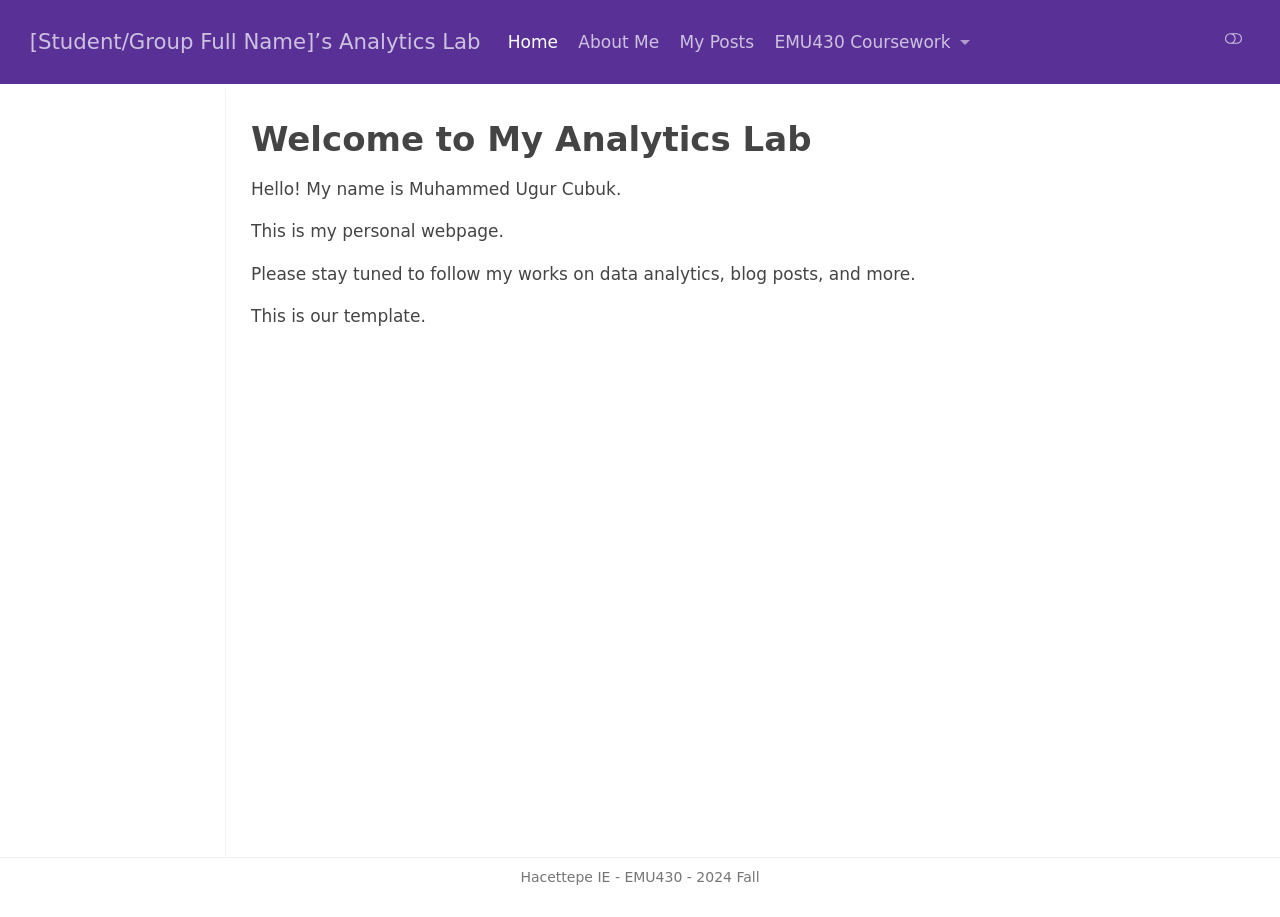
==== docs/index.html @ 07e2b96e "update_1.1" ====
<!DOCTYPE html>
<html xmlns="http://www.w3.org/1999/xhtml" lang="en" xml:lang="en"><head>

<meta charset="utf-8">
<meta name="generator" content="quarto-1.5.57">

<meta name="viewport" content="width=device-width, initial-scale=1.0, user-scalable=yes">


<title>Welcome to My Analytics Lab – [Student/Group Full Name]’s Analytics Lab</title>
<style>
code{white-space: pre-wrap;}
span.smallcaps{font-variant: small-caps;}
div.columns{display: flex; gap: min(4vw, 1.5em);}
div.column{flex: auto; overflow-x: auto;}
div.hanging-indent{margin-left: 1.5em; text-indent: -1.5em;}
ul.task-list{list-style: none;}
ul.task-list li input[type="checkbox"] {
  width: 0.8em;
  margin: 0 0.8em 0.2em -1em; /* quarto-specific, see https://github.com/quarto-dev/quarto-cli/issues/4556 */ 
  vertical-align: middle;
}
</style>


<script src="site_libs/quarto-nav/quarto-nav.js"></script>
<script src="site_libs/quarto-nav/headroom.min.js"></script>
<script src="site_libs/clipboard/clipboard.min.js"></script>
<script src="site_libs/quarto-search/autocomplete.umd.js"></script>
<script src="site_libs/quarto-search/fuse.min.js"></script>
<script src="site_libs/quarto-search/quarto-search.js"></script>
<meta name="quarto:offset" content="./">
<script src="site_libs/quarto-html/quarto.js"></script>
<script src="site_libs/quarto-html/popper.min.js"></script>
<script src="site_libs/quarto-html/tippy.umd.min.js"></script>
<script src="site_libs/quarto-html/anchor.min.js"></script>
<link href="site_libs/quarto-html/tippy.css" rel="stylesheet">
<link href="site_libs/quarto-html/quarto-syntax-highlighting.css" rel="stylesheet" class="quarto-color-scheme" id="quarto-text-highlighting-styles">
<link href="site_libs/quarto-html/quarto-syntax-highlighting-dark.css" rel="prefetch" class="quarto-color-scheme quarto-color-alternate" id="quarto-text-highlighting-styles">
<script src="site_libs/bootstrap/bootstrap.min.js"></script>
<link href="site_libs/bootstrap/bootstrap-icons.css" rel="stylesheet">
<link href="site_libs/bootstrap/bootstrap.min.css" rel="stylesheet" class="quarto-color-scheme" id="quarto-bootstrap" data-mode="light">
<link href="site_libs/bootstrap/bootstrap-dark.min.css" rel="prefetch" class="quarto-color-scheme quarto-color-alternate" id="quarto-bootstrap" data-mode="dark">
<script id="quarto-search-options" type="application/json">{
  "location": "navbar",
  "copy-button": false,
  "collapse-after": 3,
  "panel-placement": "end",
  "type": "overlay",
  "limit": 50,
  "keyboard-shortcut": [
    "f",
    "/",
    "s"
  ],
  "show-item-context": false,
  "language": {
    "search-no-results-text": "No results",
    "search-matching-documents-text": "matching documents",
    "search-copy-link-title": "Copy link to search",
    "search-hide-matches-text": "Hide additional matches",
    "search-more-match-text": "more match in this document",
    "search-more-matches-text": "more matches in this document",
    "search-clear-button-title": "Clear",
    "search-text-placeholder": "",
    "search-detached-cancel-button-title": "Cancel",
    "search-submit-button-title": "Submit",
    "search-label": "Search"
  }
}</script>


<link rel="stylesheet" href="styles.css">
</head>

<body class="docked nav-fixed">

<div id="quarto-search-results"></div>
  <header id="quarto-header" class="headroom fixed-top">
    <nav class="navbar navbar-expand-lg " data-bs-theme="dark">
      <div class="navbar-container container-fluid">
      <div class="navbar-brand-container mx-auto">
    <a class="navbar-brand" href="./index.html">
    <span class="navbar-title">[Student/Group Full Name]’s Analytics Lab</span>
    </a>
  </div>
            <div id="quarto-search" class="" title="Search"></div>
          <button class="navbar-toggler" type="button" data-bs-toggle="collapse" data-bs-target="#navbarCollapse" aria-controls="navbarCollapse" role="menu" aria-expanded="false" aria-label="Toggle navigation" onclick="if (window.quartoToggleHeadroom) { window.quartoToggleHeadroom(); }">
  <span class="navbar-toggler-icon"></span>
</button>
          <div class="collapse navbar-collapse" id="navbarCollapse">
            <ul class="navbar-nav navbar-nav-scroll me-auto">
  <li class="nav-item">
    <a class="nav-link active" href="./index.html" aria-current="page"> 
<span class="menu-text">Home</span></a>
  </li>  
  <li class="nav-item">
    <a class="nav-link" href="./about.html"> 
<span class="menu-text">About Me</span></a>
  </li>  
  <li class="nav-item">
    <a class="nav-link" href="./posts.html"> 
<span class="menu-text">My Posts</span></a>
  </li>  
  <li class="nav-item dropdown ">
    <a class="nav-link dropdown-toggle" href="#" id="nav-menu-emu430-coursework" role="link" data-bs-toggle="dropdown" aria-expanded="false">
 <span class="menu-text">EMU430 Coursework</span>
    </a>
    <ul class="dropdown-menu" aria-labelledby="nav-menu-emu430-coursework">    
        <li>
    <a class="dropdown-item" href="./assignments.html">
 <span class="dropdown-text">Assignments</span></a>
  </li>  
        <li>
    <a class="dropdown-item" href="./project.html">
 <span class="dropdown-text">Project</span></a>
  </li>  
    </ul>
  </li>
</ul>
          </div> <!-- /navcollapse -->
            <div class="quarto-navbar-tools tools-wide">
    <a href="https://twitter.com" title="" class="quarto-navigation-tool px-1" aria-label=""><i class="bi bi-github"></i></a>
    <a href="https://twitter.com" title="" class="quarto-navigation-tool px-1" aria-label=""><i class="bi bi-twitter"></i></a>
    <a href="https://www.linkedin.com/in/muhammed-u%C4%9Fur-%C3%A7ubuk-53a55b254/" title="" class="quarto-navigation-tool px-1" aria-label=""><i class="bi bi-linkedin"></i></a>
  <a href="" class="quarto-color-scheme-toggle quarto-navigation-tool  px-1" onclick="window.quartoToggleColorScheme(); return false;" title="Toggle dark mode"><i class="bi"></i></a>
</div>
      </div> <!-- /container-fluid -->
    </nav>
</header>
<!-- content -->
<div id="quarto-content" class="quarto-container page-columns page-rows-contents page-layout-article page-navbar">
<!-- sidebar -->
  <nav id="quarto-sidebar" class="sidebar collapse collapse-horizontal quarto-sidebar-collapse-item sidebar-navigation docked overflow-auto">
    
</nav>
<div id="quarto-sidebar-glass" class="quarto-sidebar-collapse-item" data-bs-toggle="collapse" data-bs-target=".quarto-sidebar-collapse-item"></div>
<!-- margin-sidebar -->
    <div id="quarto-margin-sidebar" class="sidebar margin-sidebar zindex-bottom">
    </div>
<!-- main -->
<main class="content" id="quarto-document-content">

<header id="title-block-header" class="quarto-title-block default">
<div class="quarto-title">
<h1 class="title">Welcome to My Analytics Lab</h1>
</div>



<div class="quarto-title-meta">

    
  
    
  </div>
  


</header>


<p>Hello! My name is Muhammed Ugur Cubuk.</p>
<p>This is my personal webpage.</p>
<p>Please stay tuned to follow my works on data analytics, blog posts, and more.</p>
<p>This is our template.</p>



<a onclick="window.scrollTo(0, 0); return false;" role="button" id="quarto-back-to-top"><i class="bi bi-arrow-up"></i> Back to top</a></main> <!-- /main -->
<script id="quarto-html-after-body" type="application/javascript">
window.document.addEventListener("DOMContentLoaded", function (event) {
  const toggleBodyColorMode = (bsSheetEl) => {
    const mode = bsSheetEl.getAttribute("data-mode");
    const bodyEl = window.document.querySelector("body");
    if (mode === "dark") {
      bodyEl.classList.add("quarto-dark");
      bodyEl.classList.remove("quarto-light");
    } else {
      bodyEl.classList.add("quarto-light");
      bodyEl.classList.remove("quarto-dark");
    }
  }
  const toggleBodyColorPrimary = () => {
    const bsSheetEl = window.document.querySelector("link#quarto-bootstrap");
    if (bsSheetEl) {
      toggleBodyColorMode(bsSheetEl);
    }
  }
  toggleBodyColorPrimary();  
  const disableStylesheet = (stylesheets) => {
    for (let i=0; i < stylesheets.length; i++) {
      const stylesheet = stylesheets[i];
      stylesheet.rel = 'prefetch';
    }
  }
  const enableStylesheet = (stylesheets) => {
    for (let i=0; i < stylesheets.length; i++) {
      const stylesheet = stylesheets[i];
      stylesheet.rel = 'stylesheet';
    }
  }
  const manageTransitions = (selector, allowTransitions) => {
    const els = window.document.querySelectorAll(selector);
    for (let i=0; i < els.length; i++) {
      const el = els[i];
      if (allowTransitions) {
        el.classList.remove('notransition');
      } else {
        el.classList.add('notransition');
      }
    }
  }
  const toggleGiscusIfUsed = (isAlternate, darkModeDefault) => {
    const baseTheme = document.querySelector('#giscus-base-theme')?.value ?? 'light';
    const alternateTheme = document.querySelector('#giscus-alt-theme')?.value ?? 'dark';
    let newTheme = '';
    if(darkModeDefault) {
      newTheme = isAlternate ? baseTheme : alternateTheme;
    } else {
      newTheme = isAlternate ? alternateTheme : baseTheme;
    }
    const changeGiscusTheme = () => {
      // From: https://github.com/giscus/giscus/issues/336
      const sendMessage = (message) => {
        const iframe = document.querySelector('iframe.giscus-frame');
        if (!iframe) return;
        iframe.contentWindow.postMessage({ giscus: message }, 'https://giscus.app');
      }
      sendMessage({
        setConfig: {
          theme: newTheme
        }
      });
    }
    const isGiscussLoaded = window.document.querySelector('iframe.giscus-frame') !== null;
    if (isGiscussLoaded) {
      changeGiscusTheme();
    }
  }
  const toggleColorMode = (alternate) => {
    // Switch the stylesheets
    const alternateStylesheets = window.document.querySelectorAll('link.quarto-color-scheme.quarto-color-alternate');
    manageTransitions('#quarto-margin-sidebar .nav-link', false);
    if (alternate) {
      enableStylesheet(alternateStylesheets);
      for (const sheetNode of alternateStylesheets) {
        if (sheetNode.id === "quarto-bootstrap") {
          toggleBodyColorMode(sheetNode);
        }
      }
    } else {
      disableStylesheet(alternateStylesheets);
      toggleBodyColorPrimary();
    }
    manageTransitions('#quarto-margin-sidebar .nav-link', true);
    // Switch the toggles
    const toggles = window.document.querySelectorAll('.quarto-color-scheme-toggle');
    for (let i=0; i < toggles.length; i++) {
      const toggle = toggles[i];
      if (toggle) {
        if (alternate) {
          toggle.classList.add("alternate");     
        } else {
          toggle.classList.remove("alternate");
        }
      }
    }
    // Hack to workaround the fact that safari doesn't
    // properly recolor the scrollbar when toggling (#1455)
    if (navigator.userAgent.indexOf('Safari') > 0 && navigator.userAgent.indexOf('Chrome') == -1) {
      manageTransitions("body", false);
      window.scrollTo(0, 1);
      setTimeout(() => {
        window.scrollTo(0, 0);
        manageTransitions("body", true);
      }, 40);  
    }
  }
  const isFileUrl = () => { 
    return window.location.protocol === 'file:';
  }
  const hasAlternateSentinel = () => {  
    let styleSentinel = getColorSchemeSentinel();
    if (styleSentinel !== null) {
      return styleSentinel === "alternate";
    } else {
      return false;
    }
  }
  const setStyleSentinel = (alternate) => {
    const value = alternate ? "alternate" : "default";
    if (!isFileUrl()) {
      window.localStorage.setItem("quarto-color-scheme", value);
    } else {
      localAlternateSentinel = value;
    }
  }
  const getColorSchemeSentinel = () => {
    if (!isFileUrl()) {
      const storageValue = window.localStorage.getItem("quarto-color-scheme");
      return storageValue != null ? storageValue : localAlternateSentinel;
    } else {
      return localAlternateSentinel;
    }
  }
  const darkModeDefault = false;
  let localAlternateSentinel = darkModeDefault ? 'alternate' : 'default';
  // Dark / light mode switch
  window.quartoToggleColorScheme = () => {
    // Read the current dark / light value 
    let toAlternate = !hasAlternateSentinel();
    toggleColorMode(toAlternate);
    setStyleSentinel(toAlternate);
    toggleGiscusIfUsed(toAlternate, darkModeDefault);
  };
  // Ensure there is a toggle, if there isn't float one in the top right
  if (window.document.querySelector('.quarto-color-scheme-toggle') === null) {
    const a = window.document.createElement('a');
    a.classList.add('top-right');
    a.classList.add('quarto-color-scheme-toggle');
    a.href = "";
    a.onclick = function() { try { window.quartoToggleColorScheme(); } catch {} return false; };
    const i = window.document.createElement("i");
    i.classList.add('bi');
    a.appendChild(i);
    window.document.body.appendChild(a);
  }
  // Switch to dark mode if need be
  if (hasAlternateSentinel()) {
    toggleColorMode(true);
  } else {
    toggleColorMode(false);
  }
  const icon = "";
  const anchorJS = new window.AnchorJS();
  anchorJS.options = {
    placement: 'right',
    icon: icon
  };
  anchorJS.add('.anchored');
  const isCodeAnnotation = (el) => {
    for (const clz of el.classList) {
      if (clz.startsWith('code-annotation-')) {                     
        return true;
      }
    }
    return false;
  }
  const onCopySuccess = function(e) {
    // button target
    const button = e.trigger;
    // don't keep focus
    button.blur();
    // flash "checked"
    button.classList.add('code-copy-button-checked');
    var currentTitle = button.getAttribute("title");
    button.setAttribute("title", "Copied!");
    let tooltip;
    if (window.bootstrap) {
      button.setAttribute("data-bs-toggle", "tooltip");
      button.setAttribute("data-bs-placement", "left");
      button.setAttribute("data-bs-title", "Copied!");
      tooltip = new bootstrap.Tooltip(button, 
        { trigger: "manual", 
          customClass: "code-copy-button-tooltip",
          offset: [0, -8]});
      tooltip.show();    
    }
    setTimeout(function() {
      if (tooltip) {
        tooltip.hide();
        button.removeAttribute("data-bs-title");
        button.removeAttribute("data-bs-toggle");
        button.removeAttribute("data-bs-placement");
      }
      button.setAttribute("title", currentTitle);
      button.classList.remove('code-copy-button-checked');
    }, 1000);
    // clear code selection
    e.clearSelection();
  }
  const getTextToCopy = function(trigger) {
      const codeEl = trigger.previousElementSibling.cloneNode(true);
      for (const childEl of codeEl.children) {
        if (isCodeAnnotation(childEl)) {
          childEl.remove();
        }
      }
      return codeEl.innerText;
  }
  const clipboard = new window.ClipboardJS('.code-copy-button:not([data-in-quarto-modal])', {
    text: getTextToCopy
  });
  clipboard.on('success', onCopySuccess);
  if (window.document.getElementById('quarto-embedded-source-code-modal')) {
    // For code content inside modals, clipBoardJS needs to be initialized with a container option
    // TODO: Check when it could be a function (https://github.com/zenorocha/clipboard.js/issues/860)
    const clipboardModal = new window.ClipboardJS('.code-copy-button[data-in-quarto-modal]', {
      text: getTextToCopy,
      container: window.document.getElementById('quarto-embedded-source-code-modal')
    });
    clipboardModal.on('success', onCopySuccess);
  }
    var localhostRegex = new RegExp(/^(?:http|https):\/\/localhost\:?[0-9]*\//);
    var mailtoRegex = new RegExp(/^mailto:/);
      var filterRegex = new RegExp('/' + window.location.host + '/');
    var isInternal = (href) => {
        return filterRegex.test(href) || localhostRegex.test(href) || mailtoRegex.test(href);
    }
    // Inspect non-navigation links and adorn them if external
 	var links = window.document.querySelectorAll('a[href]:not(.nav-link):not(.navbar-brand):not(.toc-action):not(.sidebar-link):not(.sidebar-item-toggle):not(.pagination-link):not(.no-external):not([aria-hidden]):not(.dropdown-item):not(.quarto-navigation-tool):not(.about-link)');
    for (var i=0; i<links.length; i++) {
      const link = links[i];
      if (!isInternal(link.href)) {
        // undo the damage that might have been done by quarto-nav.js in the case of
        // links that we want to consider external
        if (link.dataset.originalHref !== undefined) {
          link.href = link.dataset.originalHref;
        }
      }
    }
  function tippyHover(el, contentFn, onTriggerFn, onUntriggerFn) {
    const config = {
      allowHTML: true,
      maxWidth: 500,
      delay: 100,
      arrow: false,
      appendTo: function(el) {
          return el.parentElement;
      },
      interactive: true,
      interactiveBorder: 10,
      theme: 'quarto',
      placement: 'bottom-start',
    };
    if (contentFn) {
      config.content = contentFn;
    }
    if (onTriggerFn) {
      config.onTrigger = onTriggerFn;
    }
    if (onUntriggerFn) {
      config.onUntrigger = onUntriggerFn;
    }
    window.tippy(el, config); 
  }
  const noterefs = window.document.querySelectorAll('a[role="doc-noteref"]');
  for (var i=0; i<noterefs.length; i++) {
    const ref = noterefs[i];
    tippyHover(ref, function() {
      // use id or data attribute instead here
      let href = ref.getAttribute('data-footnote-href') || ref.getAttribute('href');
      try { href = new URL(href).hash; } catch {}
      const id = href.replace(/^#\/?/, "");
      const note = window.document.getElementById(id);
      if (note) {
        return note.innerHTML;
      } else {
        return "";
      }
    });
  }
  const xrefs = window.document.querySelectorAll('a.quarto-xref');
  const processXRef = (id, note) => {
    // Strip column container classes
    const stripColumnClz = (el) => {
      el.classList.remove("page-full", "page-columns");
      if (el.children) {
        for (const child of el.children) {
          stripColumnClz(child);
        }
      }
    }
    stripColumnClz(note)
    if (id === null || id.startsWith('sec-')) {
      // Special case sections, only their first couple elements
      const container = document.createElement("div");
      if (note.children && note.children.length > 2) {
        container.appendChild(note.children[0].cloneNode(true));
        for (let i = 1; i < note.children.length; i++) {
          const child = note.children[i];
          if (child.tagName === "P" && child.innerText === "") {
            continue;
          } else {
            container.appendChild(child.cloneNode(true));
            break;
          }
        }
        if (window.Quarto?.typesetMath) {
          window.Quarto.typesetMath(container);
        }
        return container.innerHTML
      } else {
        if (window.Quarto?.typesetMath) {
          window.Quarto.typesetMath(note);
        }
        return note.innerHTML;
      }
    } else {
      // Remove any anchor links if they are present
      const anchorLink = note.querySelector('a.anchorjs-link');
      if (anchorLink) {
        anchorLink.remove();
      }
      if (window.Quarto?.typesetMath) {
        window.Quarto.typesetMath(note);
      }
      // TODO in 1.5, we should make sure this works without a callout special case
      if (note.classList.contains("callout")) {
        return note.outerHTML;
      } else {
        return note.innerHTML;
      }
    }
  }
  for (var i=0; i<xrefs.length; i++) {
    const xref = xrefs[i];
    tippyHover(xref, undefined, function(instance) {
      instance.disable();
      let url = xref.getAttribute('href');
      let hash = undefined; 
      if (url.startsWith('#')) {
        hash = url;
      } else {
        try { hash = new URL(url).hash; } catch {}
      }
      if (hash) {
        const id = hash.replace(/^#\/?/, "");
        const note = window.document.getElementById(id);
        if (note !== null) {
          try {
            const html = processXRef(id, note.cloneNode(true));
            instance.setContent(html);
          } finally {
            instance.enable();
            instance.show();
          }
        } else {
          // See if we can fetch this
          fetch(url.split('#')[0])
          .then(res => res.text())
          .then(html => {
            const parser = new DOMParser();
            const htmlDoc = parser.parseFromString(html, "text/html");
            const note = htmlDoc.getElementById(id);
            if (note !== null) {
              const html = processXRef(id, note);
              instance.setContent(html);
            } 
          }).finally(() => {
            instance.enable();
            instance.show();
          });
        }
      } else {
        // See if we can fetch a full url (with no hash to target)
        // This is a special case and we should probably do some content thinning / targeting
        fetch(url)
        .then(res => res.text())
        .then(html => {
          const parser = new DOMParser();
          const htmlDoc = parser.parseFromString(html, "text/html");
          const note = htmlDoc.querySelector('main.content');
          if (note !== null) {
            // This should only happen for chapter cross references
            // (since there is no id in the URL)
            // remove the first header
            if (note.children.length > 0 && note.children[0].tagName === "HEADER") {
              note.children[0].remove();
            }
            const html = processXRef(null, note);
            instance.setContent(html);
          } 
        }).finally(() => {
          instance.enable();
          instance.show();
        });
      }
    }, function(instance) {
    });
  }
      let selectedAnnoteEl;
      const selectorForAnnotation = ( cell, annotation) => {
        let cellAttr = 'data-code-cell="' + cell + '"';
        let lineAttr = 'data-code-annotation="' +  annotation + '"';
        const selector = 'span[' + cellAttr + '][' + lineAttr + ']';
        return selector;
      }
      const selectCodeLines = (annoteEl) => {
        const doc = window.document;
        const targetCell = annoteEl.getAttribute("data-target-cell");
        const targetAnnotation = annoteEl.getAttribute("data-target-annotation");
        const annoteSpan = window.document.querySelector(selectorForAnnotation(targetCell, targetAnnotation));
        const lines = annoteSpan.getAttribute("data-code-lines").split(",");
        const lineIds = lines.map((line) => {
          return targetCell + "-" + line;
        })
        let top = null;
        let height = null;
        let parent = null;
        if (lineIds.length > 0) {
            //compute the position of the single el (top and bottom and make a div)
            const el = window.document.getElementById(lineIds[0]);
            top = el.offsetTop;
            height = el.offsetHeight;
            parent = el.parentElement.parentElement;
          if (lineIds.length > 1) {
            const lastEl = window.document.getElementById(lineIds[lineIds.length - 1]);
            const bottom = lastEl.offsetTop + lastEl.offsetHeight;
            height = bottom - top;
          }
          if (top !== null && height !== null && parent !== null) {
            // cook up a div (if necessary) and position it 
            let div = window.document.getElementById("code-annotation-line-highlight");
            if (div === null) {
              div = window.document.createElement("div");
              div.setAttribute("id", "code-annotation-line-highlight");
              div.style.position = 'absolute';
              parent.appendChild(div);
            }
            div.style.top = top - 2 + "px";
            div.style.height = height + 4 + "px";
            div.style.left = 0;
            let gutterDiv = window.document.getElementById("code-annotation-line-highlight-gutter");
            if (gutterDiv === null) {
              gutterDiv = window.document.createElement("div");
              gutterDiv.setAttribute("id", "code-annotation-line-highlight-gutter");
              gutterDiv.style.position = 'absolute';
              const codeCell = window.document.getElementById(targetCell);
              const gutter = codeCell.querySelector('.code-annotation-gutter');
              gutter.appendChild(gutterDiv);
            }
            gutterDiv.style.top = top - 2 + "px";
            gutterDiv.style.height = height + 4 + "px";
          }
          selectedAnnoteEl = annoteEl;
        }
      };
      const unselectCodeLines = () => {
        const elementsIds = ["code-annotation-line-highlight", "code-annotation-line-highlight-gutter"];
        elementsIds.forEach((elId) => {
          const div = window.document.getElementById(elId);
          if (div) {
            div.remove();
          }
        });
        selectedAnnoteEl = undefined;
      };
        // Handle positioning of the toggle
    window.addEventListener(
      "resize",
      throttle(() => {
        elRect = undefined;
        if (selectedAnnoteEl) {
          selectCodeLines(selectedAnnoteEl);
        }
      }, 10)
    );
    function throttle(fn, ms) {
    let throttle = false;
    let timer;
      return (...args) => {
        if(!throttle) { // first call gets through
            fn.apply(this, args);
            throttle = true;
        } else { // all the others get throttled
            if(timer) clearTimeout(timer); // cancel #2
            timer = setTimeout(() => {
              fn.apply(this, args);
              timer = throttle = false;
            }, ms);
        }
      };
    }
      // Attach click handler to the DT
      const annoteDls = window.document.querySelectorAll('dt[data-target-cell]');
      for (const annoteDlNode of annoteDls) {
        annoteDlNode.addEventListener('click', (event) => {
          const clickedEl = event.target;
          if (clickedEl !== selectedAnnoteEl) {
            unselectCodeLines();
            const activeEl = window.document.querySelector('dt[data-target-cell].code-annotation-active');
            if (activeEl) {
              activeEl.classList.remove('code-annotation-active');
            }
            selectCodeLines(clickedEl);
            clickedEl.classList.add('code-annotation-active');
          } else {
            // Unselect the line
            unselectCodeLines();
            clickedEl.classList.remove('code-annotation-active');
          }
        });
      }
  const findCites = (el) => {
    const parentEl = el.parentElement;
    if (parentEl) {
      const cites = parentEl.dataset.cites;
      if (cites) {
        return {
          el,
          cites: cites.split(' ')
        };
      } else {
        return findCites(el.parentElement)
      }
    } else {
      return undefined;
    }
  };
  var bibliorefs = window.document.querySelectorAll('a[role="doc-biblioref"]');
  for (var i=0; i<bibliorefs.length; i++) {
    const ref = bibliorefs[i];
    const citeInfo = findCites(ref);
    if (citeInfo) {
      tippyHover(citeInfo.el, function() {
        var popup = window.document.createElement('div');
        citeInfo.cites.forEach(function(cite) {
          var citeDiv = window.document.createElement('div');
          citeDiv.classList.add('hanging-indent');
          citeDiv.classList.add('csl-entry');
          var biblioDiv = window.document.getElementById('ref-' + cite);
          if (biblioDiv) {
            citeDiv.innerHTML = biblioDiv.innerHTML;
          }
          popup.appendChild(citeDiv);
        });
        return popup.innerHTML;
      });
    }
  }
});
</script>
</div> <!-- /content -->
<footer class="footer">
  <div class="nav-footer">
    <div class="nav-footer-left">
      &nbsp;
    </div>   
    <div class="nav-footer-center">
<p>Hacettepe IE - EMU430 - 2024 Fall</p>
</div>
    <div class="nav-footer-right">
      &nbsp;
    </div>
  </div>
</footer>




</body></html>
---- docs/site_libs/quarto-html/quarto-syntax-highlighting.css ----
/* quarto syntax highlight colors */
:root {
  --quarto-hl-ot-color: #003B4F;
  --quarto-hl-at-color: #657422;
  --quarto-hl-ss-color: #20794D;
  --quarto-hl-an-color: #5E5E5E;
  --quarto-hl-fu-color: #4758AB;
  --quarto-hl-st-color: #20794D;
  --quarto-hl-cf-color: #003B4F;
  --quarto-hl-op-color: #5E5E5E;
  --quarto-hl-er-color: #AD0000;
  --quarto-hl-bn-color: #AD0000;
  --quarto-hl-al-color: #AD0000;
  --quarto-hl-va-color: #111111;
  --quarto-hl-bu-color: inherit;
  --quarto-hl-ex-color: inherit;
  --quarto-hl-pp-color: #AD0000;
  --quarto-hl-in-color: #5E5E5E;
  --quarto-hl-vs-color: #20794D;
  --quarto-hl-wa-color: #5E5E5E;
  --quarto-hl-do-color: #5E5E5E;
  --quarto-hl-im-color: #00769E;
  --quarto-hl-ch-color: #20794D;
  --quarto-hl-dt-color: #AD0000;
  --quarto-hl-fl-color: #AD0000;
  --quarto-hl-co-color: #5E5E5E;
  --quarto-hl-cv-color: #5E5E5E;
  --quarto-hl-cn-color: #8f5902;
  --quarto-hl-sc-color: #5E5E5E;
  --quarto-hl-dv-color: #AD0000;
  --quarto-hl-kw-color: #003B4F;
}

/* other quarto variables */
:root {
  --quarto-font-monospace: SFMono-Regular, Menlo, Monaco, Consolas, "Liberation Mono", "Courier New", monospace;
}

pre > code.sourceCode > span {
  color: #003B4F;
}

code span {
  color: #003B4F;
}

code.sourceCode > span {
  color: #003B4F;
}

div.sourceCode,
div.sourceCode pre.sourceCode {
  color: #003B4F;
}

code span.ot {
  color: #003B4F;
  font-style: inherit;
}

code span.at {
  color: #657422;
  font-style: inherit;
}

code span.ss {
  color: #20794D;
  font-style: inherit;
}

code span.an {
  color: #5E5E5E;
  font-style: inherit;
}

code span.fu {
  color: #4758AB;
  font-style: inherit;
}

code span.st {
  color: #20794D;
  font-style: inherit;
}

code span.cf {
  color: #003B4F;
  font-weight: bold;
  font-style: inherit;
}

code span.op {
  color: #5E5E5E;
  font-style: inherit;
}

code span.er {
  color: #AD0000;
  font-style: inherit;
}

code span.bn {
  color: #AD0000;
  font-style: inherit;
}

code span.al {
  color: #AD0000;
  font-style: inherit;
}

code span.va {
  color: #111111;
  font-style: inherit;
}

code span.bu {
  font-style: inherit;
}

code span.ex {
  font-style: inherit;
}

code span.pp {
  color: #AD0000;
  font-style: inherit;
}

code span.in {
  color: #5E5E5E;
  font-style: inherit;
}

code span.vs {
  color: #20794D;
  font-style: inherit;
}

code span.wa {
  color: #5E5E5E;
  font-style: italic;
}

code span.do {
  color: #5E5E5E;
  font-style: italic;
}

code span.im {
  color: #00769E;
  font-style: inherit;
}

code span.ch {
  color: #20794D;
  font-style: inherit;
}

code span.dt {
  color: #AD0000;
  font-style: inherit;
}

code span.fl {
  color: #AD0000;
  font-style: inherit;
}

code span.co {
  color: #5E5E5E;
  font-style: inherit;
}

code span.cv {
  color: #5E5E5E;
  font-style: italic;
}

code span.cn {
  color: #8f5902;
  font-style: inherit;
}

code span.sc {
  color: #5E5E5E;
  font-style: inherit;
}

code span.dv {
  color: #AD0000;
  font-style: inherit;
}

code span.kw {
  color: #003B4F;
  font-weight: bold;
  font-style: inherit;
}

.prevent-inlining {
  content: "</";
}

/*# sourceMappingURL=debc5d5d77c3f9108843748ff7464032.css.map */
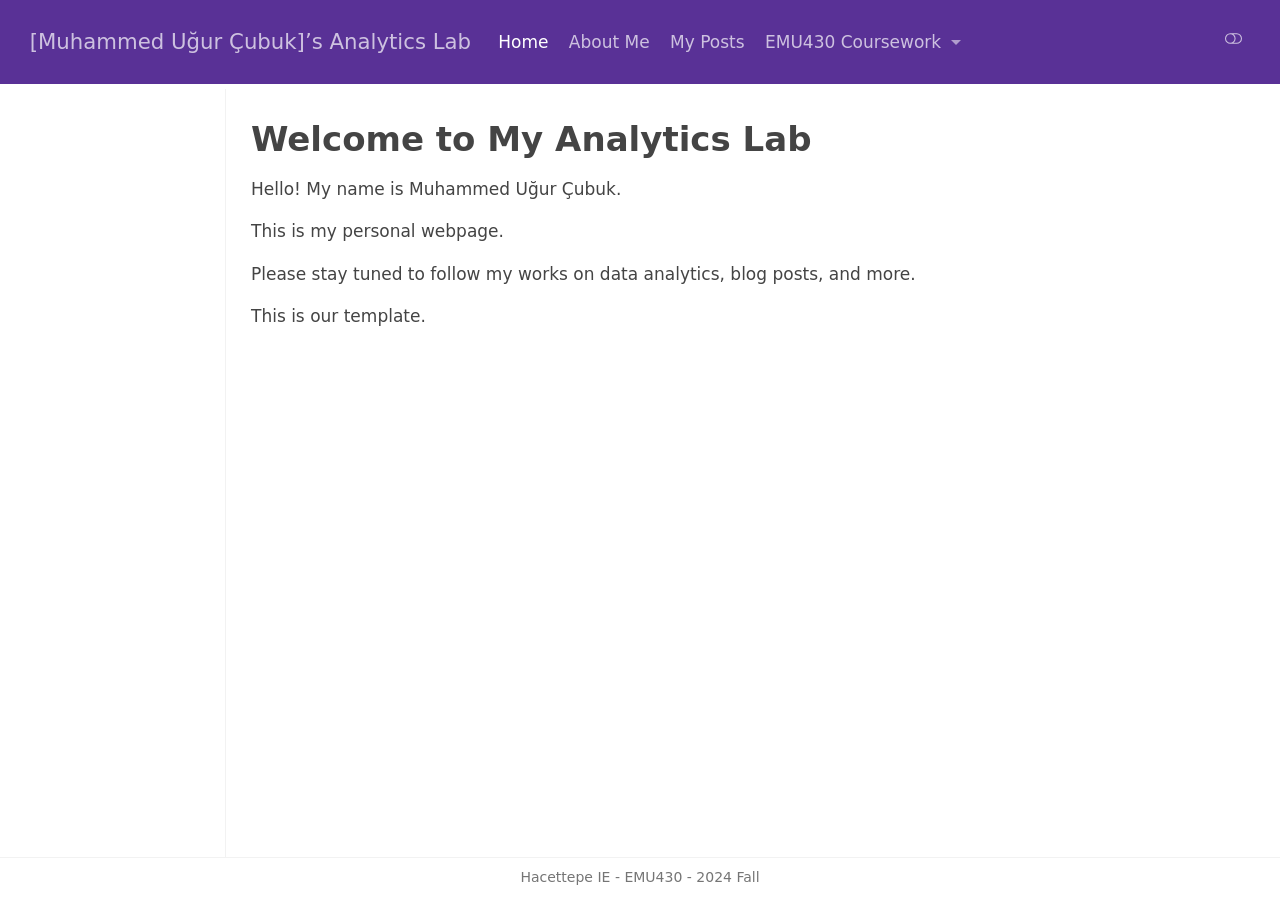
==== commit dfcaacb2: "update_1.2" ====
--- a/docs/index.html
+++ b/docs/index.html
@@ -7,7 +7,7 @@
 <meta name="viewport" content="width=device-width, initial-scale=1.0, user-scalable=yes">
 
 
-<title>Welcome to My Analytics Lab – [Student/Group Full Name]’s Analytics Lab</title>
+<title>Welcome to My Analytics Lab – [Muhammed Uğur Çubuk]’s Analytics Lab</title>
 <style>
 code{white-space: pre-wrap;}
 span.smallcaps{font-variant: small-caps;}
@@ -81,7 +81,7 @@
       <div class="navbar-container container-fluid">
       <div class="navbar-brand-container mx-auto">
     <a class="navbar-brand" href="./index.html">
-    <span class="navbar-title">[Student/Group Full Name]’s Analytics Lab</span>
+    <span class="navbar-title">[Muhammed Uğur Çubuk]’s Analytics Lab</span>
     </a>
   </div>
             <div id="quarto-search" class="" title="Search"></div>
@@ -120,8 +120,8 @@
 </ul>
           </div> <!-- /navcollapse -->
             <div class="quarto-navbar-tools tools-wide">
-    <a href="https://twitter.com" title="" class="quarto-navigation-tool px-1" aria-label=""><i class="bi bi-github"></i></a>
-    <a href="https://twitter.com" title="" class="quarto-navigation-tool px-1" aria-label=""><i class="bi bi-twitter"></i></a>
+    <a href="https://github.com/mugurcubuk" title="" class="quarto-navigation-tool px-1" aria-label=""><i class="bi bi-github"></i></a>
+    <a href="https://x.com/on2nci" title="" class="quarto-navigation-tool px-1" aria-label=""><i class="bi bi-twitter"></i></a>
     <a href="https://www.linkedin.com/in/muhammed-u%C4%9Fur-%C3%A7ubuk-53a55b254/" title="" class="quarto-navigation-tool px-1" aria-label=""><i class="bi bi-linkedin"></i></a>
   <a href="" class="quarto-color-scheme-toggle quarto-navigation-tool  px-1" onclick="window.quartoToggleColorScheme(); return false;" title="Toggle dark mode"><i class="bi"></i></a>
 </div>
@@ -160,7 +160,7 @@
 </header>
 
 
-<p>Hello! My name is Muhammed Ugur Cubuk.</p>
+<p>Hello! My name is Muhammed Uğur Çubuk.</p>
 <p>This is my personal webpage.</p>
 <p>Please stay tuned to follow my works on data analytics, blog posts, and more.</p>
 <p>This is our template.</p>
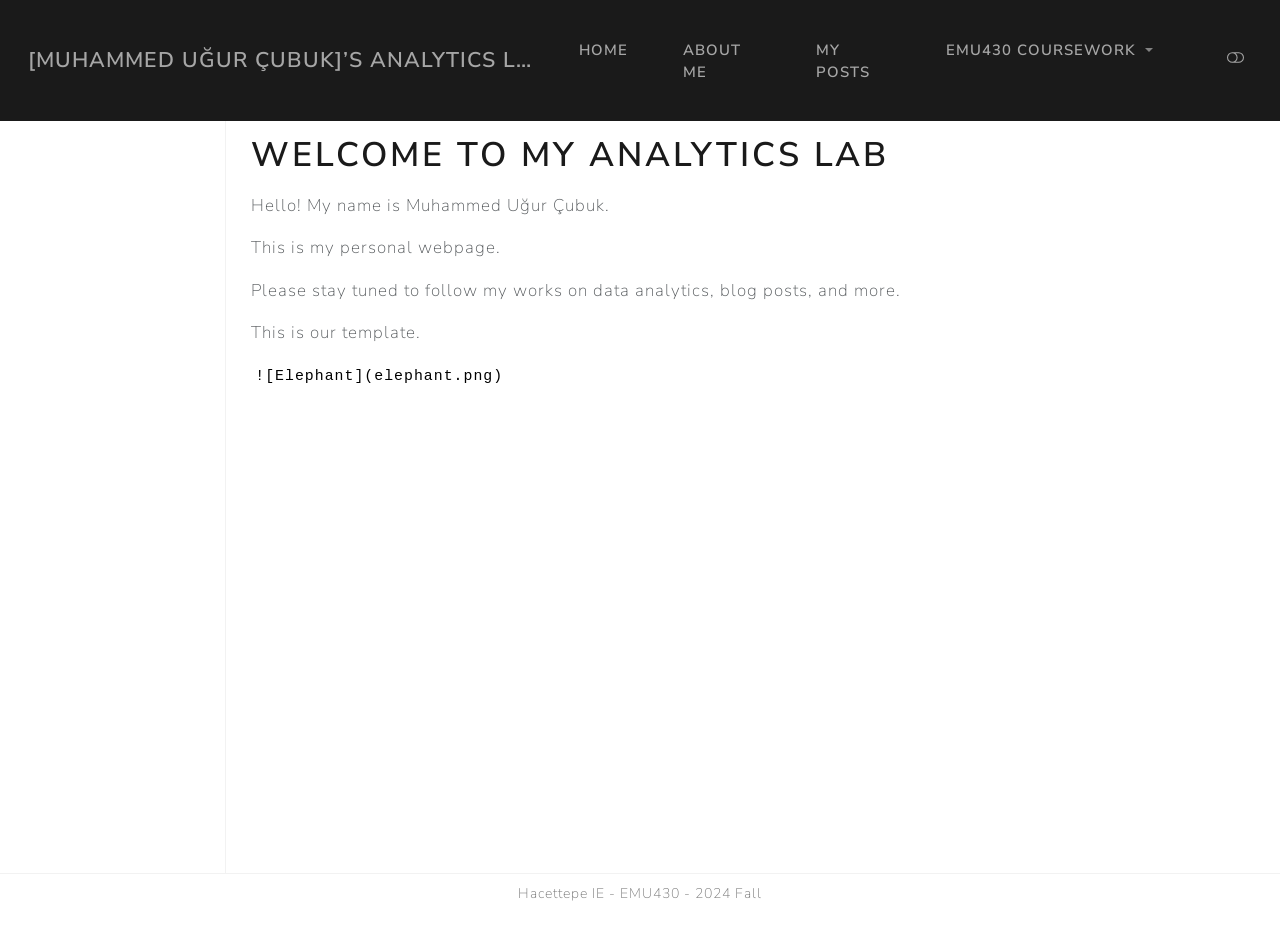
==== commit 14b5893a: "deneme" ====
--- a/docs/index.html
+++ b/docs/index.html
@@ -164,6 +164,7 @@
 <p>This is my personal webpage.</p>
 <p>Please stay tuned to follow my works on data analytics, blog posts, and more.</p>
 <p>This is our template.</p>
+<pre><code>![Elephant](elephant.png)</code></pre>
 
 
 
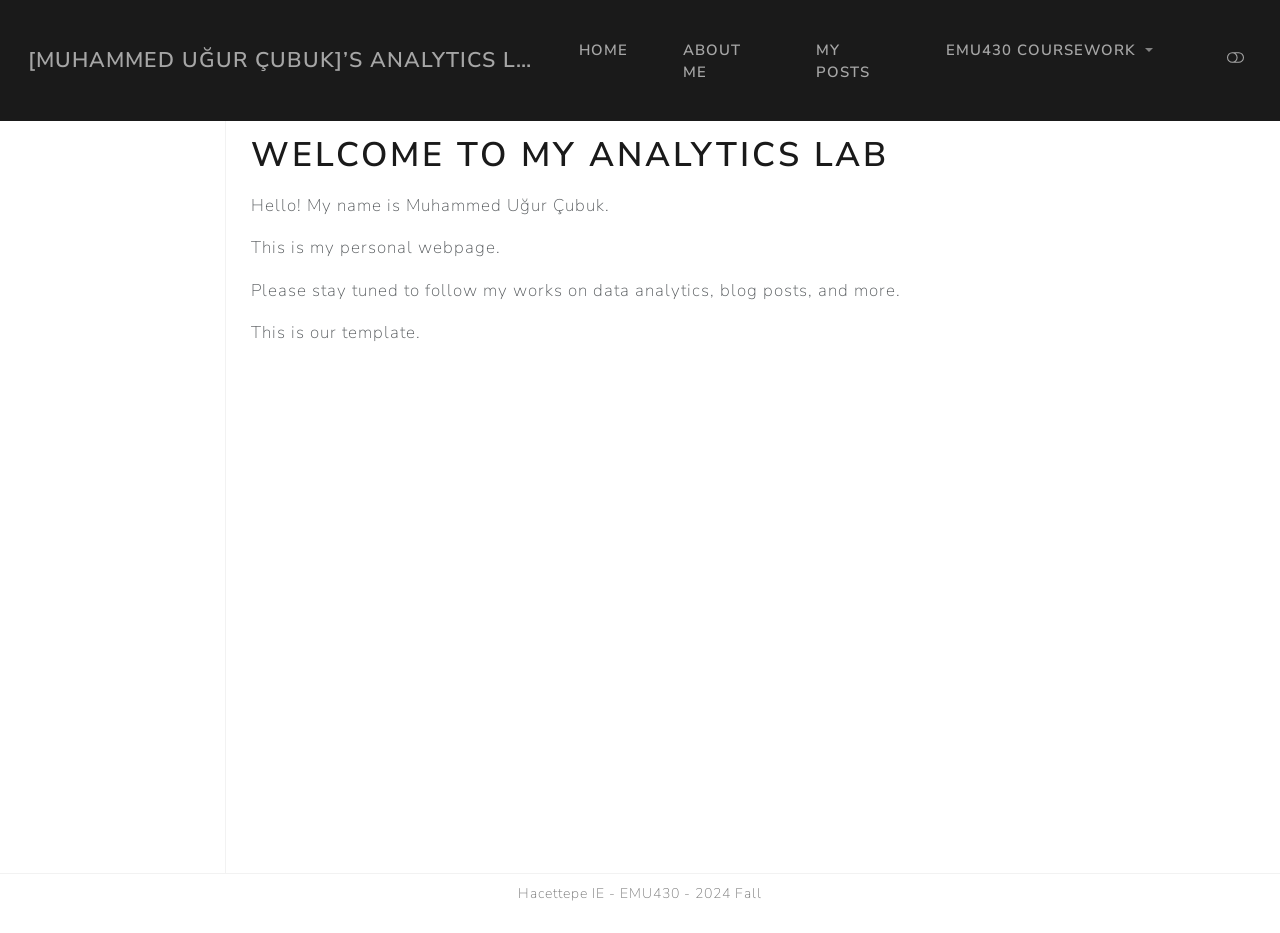
==== commit f28f2bf8: "...." ====
--- a/docs/index.html
+++ b/docs/index.html
@@ -164,7 +164,6 @@
 <p>This is my personal webpage.</p>
 <p>Please stay tuned to follow my works on data analytics, blog posts, and more.</p>
 <p>This is our template.</p>
-<pre><code>![Elephant](elephant.png)</code></pre>
 
 
 
